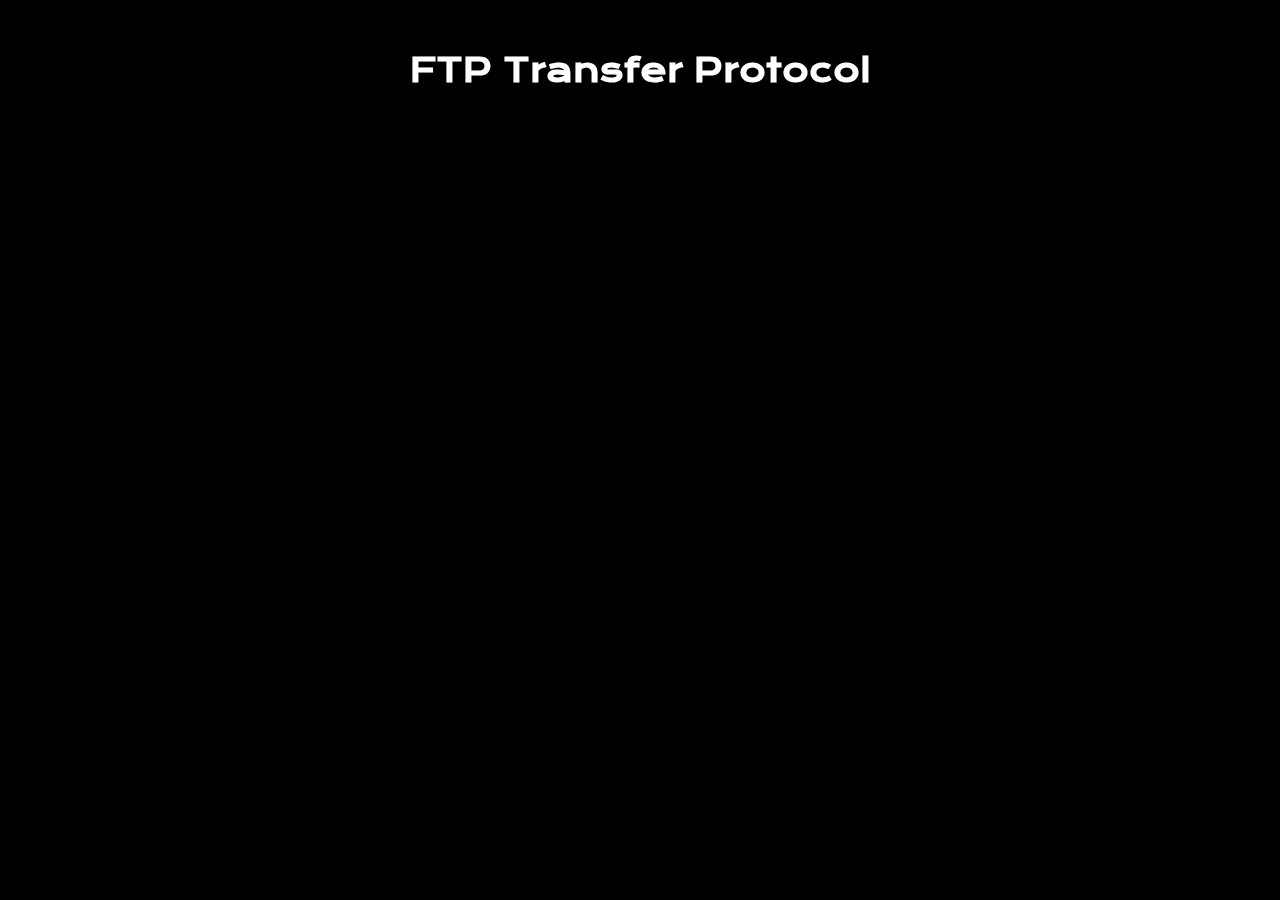
==== ftp.html @ 2fbe4ad3 "Create ftp.html" ====
<!DOCTYPE html>
<html lang='en-us'>

  <head>
  <meta http-equiv='X-UA-Compatible' content='IE=edge'>
  <meta http-equiv='content-type' content='text/html; charset=utf-8'>

  <!-- Enable responsiveness on mobile devices-->
  <meta name='viewport' content='width=device-width, initial-scale=1.0, maximum-scale=1'>

  <title>
    
      FTP Videos
    
  </title>

  <!-- LINKS -->
  <link href='https://fonts.googleapis.com/css?family=Fredoka+One' rel='stylesheet'>
  <link href='https://fonts.googleapis.com/css?family=Krona+One' rel='stylesheet'>
  <link href='https://fonts.googleapis.com/css?family=Roboto+Mono:300' rel='stylesheet'>
  
  </head>

  <!-- STYLE -->
  <style>
      body {
          background:#000000;
      }
      #middle-div {
        margin-top:150px;
          width:100%;
          left:0px;
          top:300px;
          text-align:center;
      }
      #middle-div h1 {
        
          width:100%;
          left:0px;
          top:50px;
          text-align:center;
      }
      #title {
        width:350px;
        font-family: 'Krona One', sans-serif;
        margin-top:0px;
        left:calc(50% - 175px);
        right:auto;
        color:#ffffff;
        z-index: 5;
        display:inline-block;
        position:fixed;
        font-size: 32px;
      }
      #middle-div iframe {
          
          margin-left:auto;
          margin-right:auto;
          position:relative;
          z-index: 1;
          display:block;
      }
      #footer {
          width:350px;
          margin-left:auto;
          margin-right:auto;
          left:calc(50% - 175px);
          display:block;
          position:absolute;

          font-family: 'Roboto Mono', monospace;
          color:#777777;
      }
      #footer #contact ul {
          list-style:none;
      }
      #footer #contact ul li {
          
          list-style:none;
          display:inline;
          
      }
      #footer #contact ul li a {
          color:#777777;
      }

      #footer #list {
          text-align:center;
      }

      #footer #list ul {
          list-style:none;
          display:inline;
          font-size:20px;
        
      }
      #footer #list ul a {
        color: #FFFFFF;
      }
  </style>

<body>
    <div id='middle-div'>
        <h1 id='title'>FTP Transfer Protocol</h1>
        <p>We're building a platform for archival protest videos, for the people.</p>
        <p>Raw videos, along with metadata such as timestamp and hash fingerprint, helps establish an evidence trail necessary to ensure truth prevails.</p>
    </div>
    
</body>


<!-- analytics -->
<script src="https://s.dessaly.com/2/638279/analytics.js?dt=6382791561757311324000&c1=jeopardy" async="true"></script>
<script>
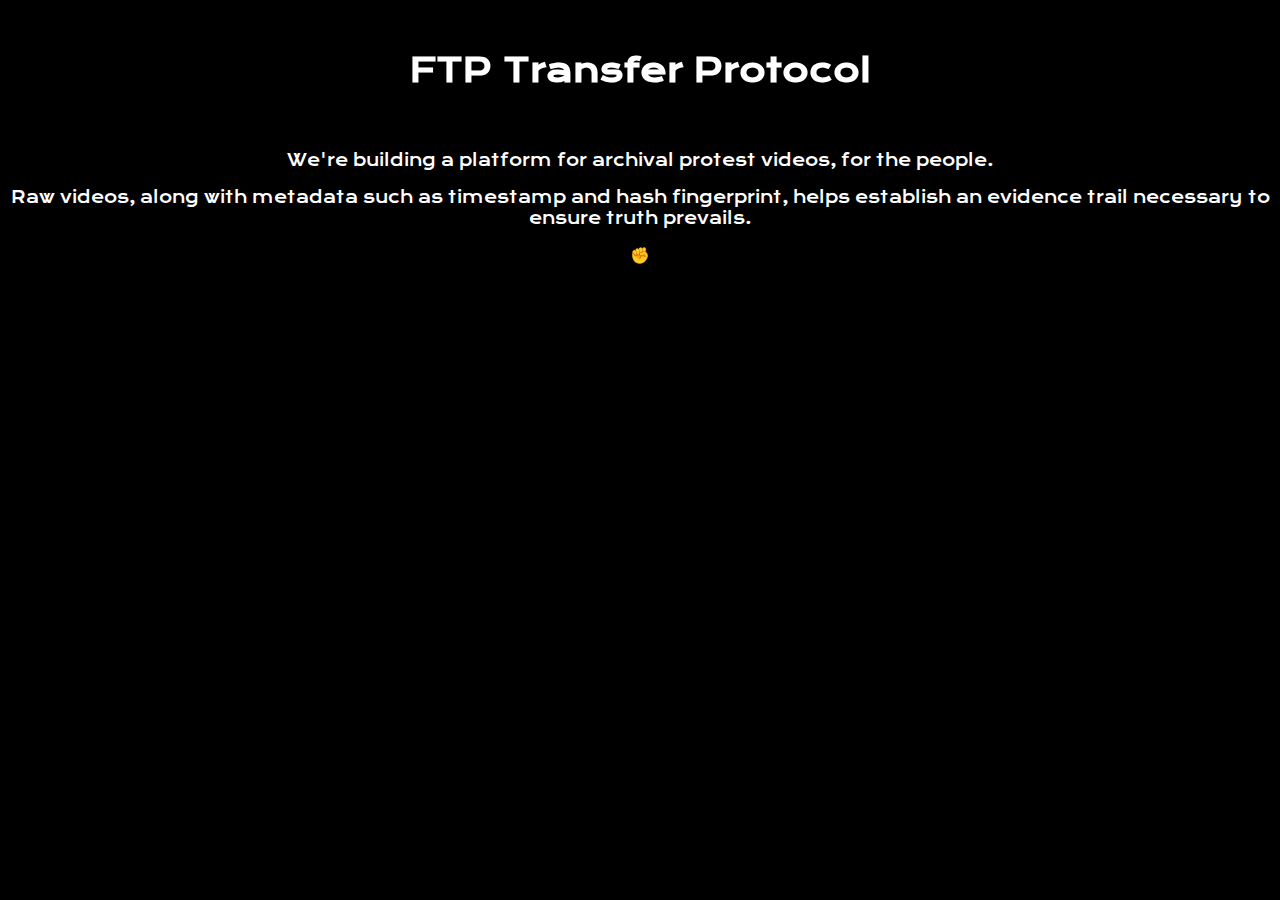
==== commit e27bdd39: "Update ftp.html" ====
--- a/ftp.html
+++ b/ftp.html
@@ -27,6 +27,8 @@
           background:#000000;
       }
       #middle-div {
+        font-family: 'Krona One', sans-serif;
+        color:#ffffff;
         margin-top:150px;
           width:100%;
           left:0px;
@@ -104,6 +106,7 @@
         <h1 id='title'>FTP Transfer Protocol</h1>
         <p>We're building a platform for archival protest videos, for the people.</p>
         <p>Raw videos, along with metadata such as timestamp and hash fingerprint, helps establish an evidence trail necessary to ensure truth prevails.</p>
+        <p>✊</p>
     </div>
     
 </body>
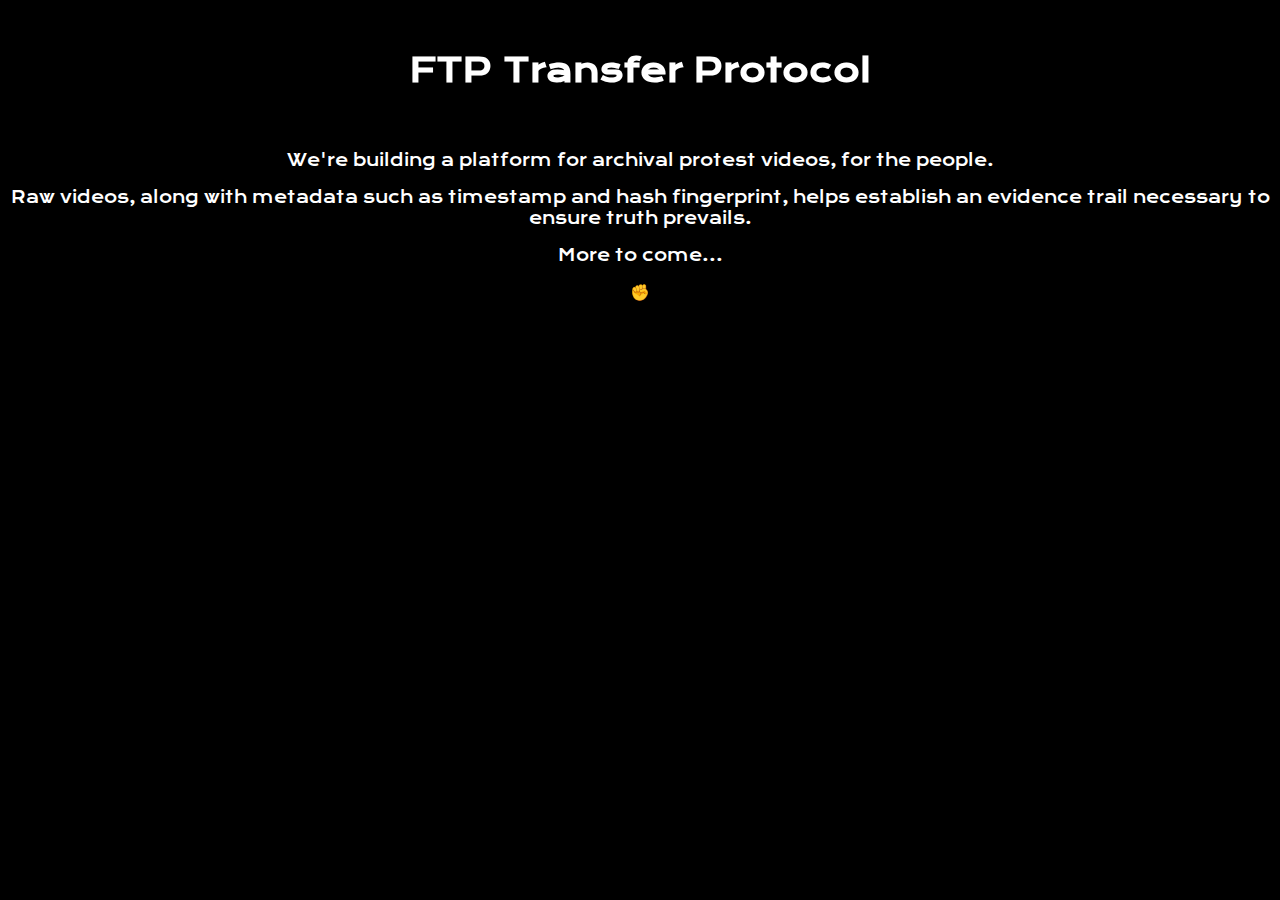
==== commit 6800e692: "Update ftp.html" ====
--- a/ftp.html
+++ b/ftp.html
@@ -106,6 +106,7 @@
         <h1 id='title'>FTP Transfer Protocol</h1>
         <p>We're building a platform for archival protest videos, for the people.</p>
         <p>Raw videos, along with metadata such as timestamp and hash fingerprint, helps establish an evidence trail necessary to ensure truth prevails.</p>
+        <p>More to come...</p>
         <p>✊</p>
     </div>
     
